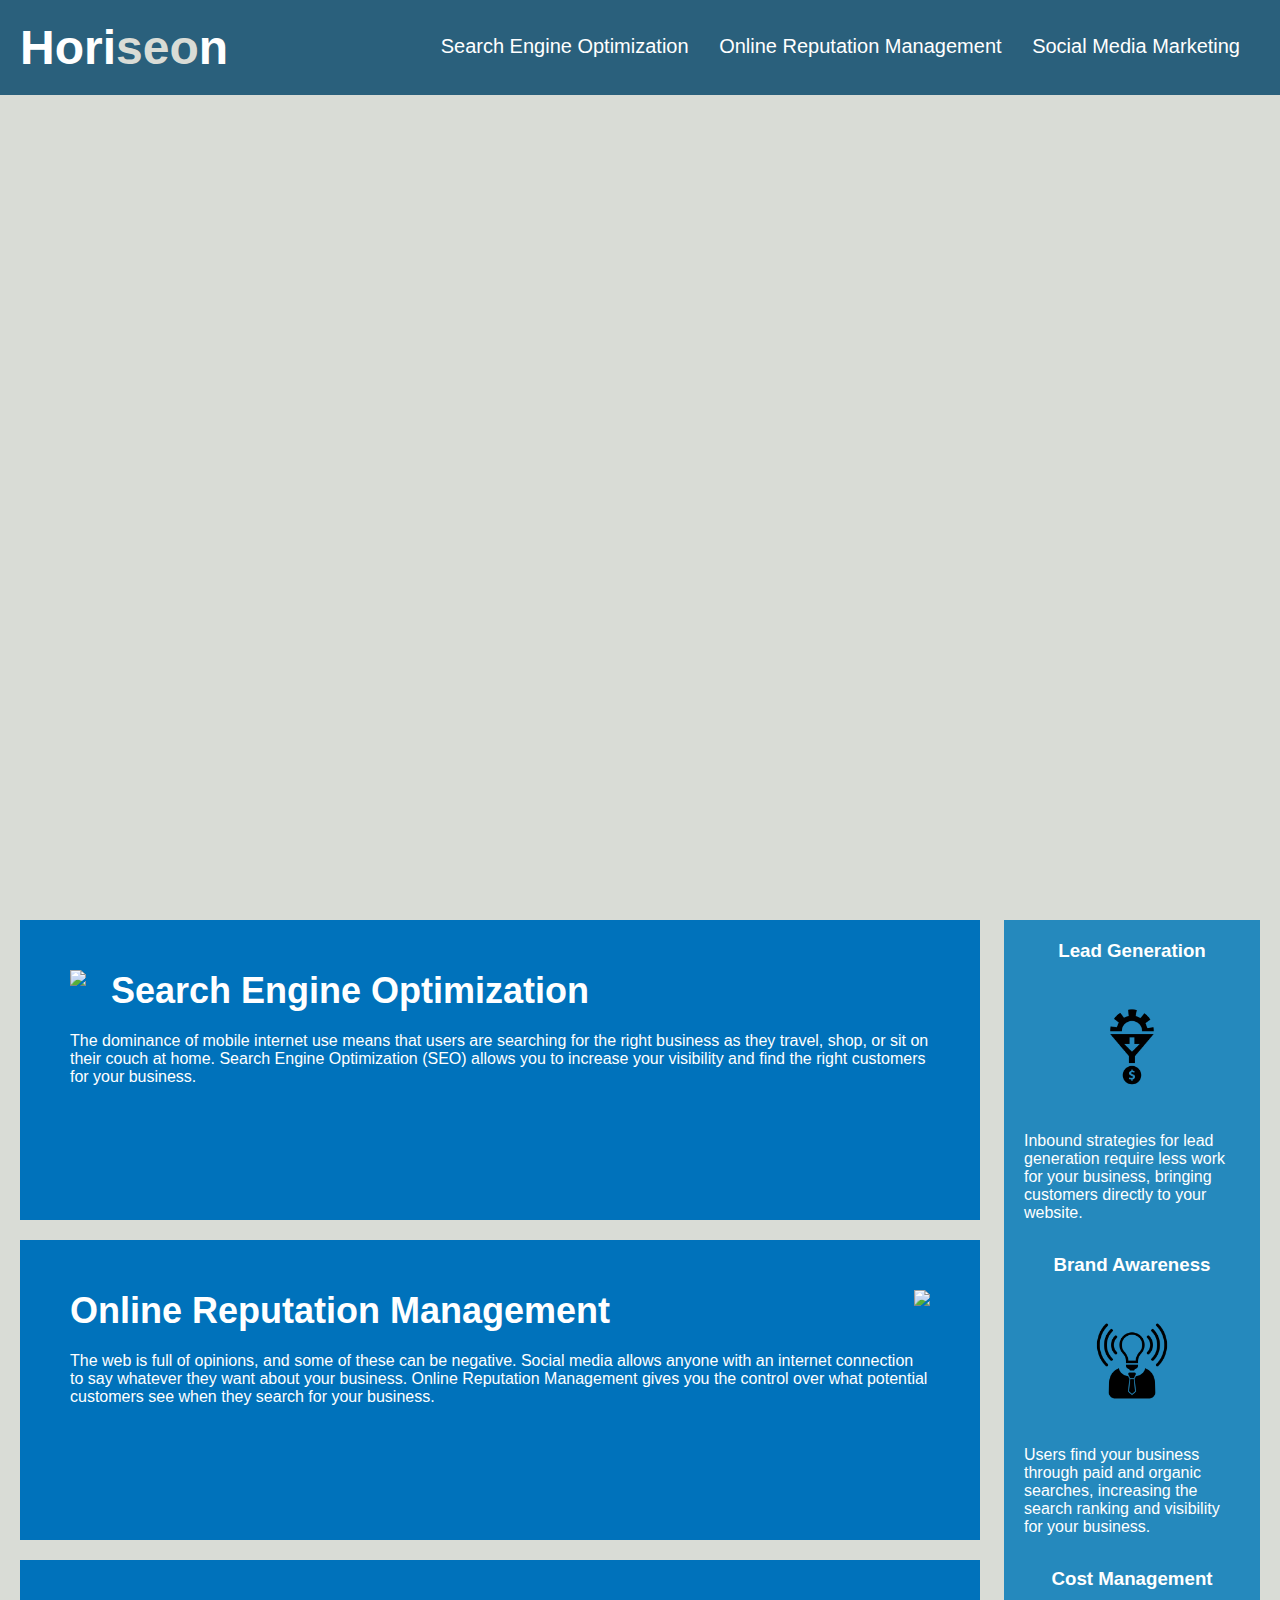
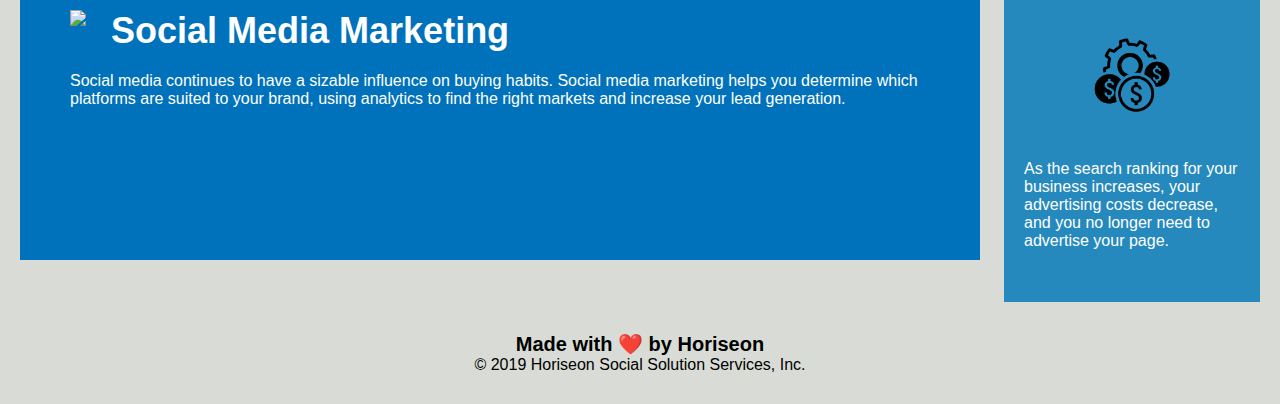
==== Develop/index.html @ 61563671 "Project init" ====
<!DOCTYPE html>
<html lang="en-us">

<head>
    <meta charset="UTF-8" />
    <link rel="stylesheet" href="./assets/css/style.css">
    <title>website</title>
</head>

<body>
    <div class="header">
        <h1>Hori<span class="seo">seo</span>n</h1>
        <div>
            <ul>
                <li>
                    <a href="#search-engine-optimization">Search Engine Optimization</a>
                </li>
                <li>
                    <a href="#online-reputation-management">Online Reputation Management</a>
                </li>
                <li>
                    <a href="#social-media-marketing">Social Media Marketing</a>
                </li>
            </ul>
        </div>
    </div>
    <div class="hero"></div>
    <div class="content">
        <div class="search-engine-optimization">
            <img src="./assets/images/search-engine-optimization.jpg" class="float-left" />
            <h2>Search Engine Optimization</h2>
            <p>
                The dominance of mobile internet use means that users are searching for the right business as they travel, shop, or sit on their couch at home. Search Engine Optimization (SEO) allows you to increase your visibility and find the right customers for your business.
            </p>
        </div>
        <div id="online-reputation-management" class="online-reputation-management">
            <img src="./assets/images/online-reputation-management.jpg" class="float-right" />
            <h2>Online Reputation Management</h2>
            <p>
                The web is full of opinions, and some of these can be negative. Social media allows anyone with an internet connection to say whatever they want about your business. Online Reputation Management gives you the control over what potential customers see when they search for your business.
            </p>
        </div>
        <div id="social-media-marketing" class="social-media-marketing">
            <img src="./assets/images/social-media-marketing.jpg" class="float-left" />
            <h2>Social Media Marketing</h2>
            <p>
                Social media continues to have a sizable influence on buying habits. Social media marketing helps you determine which platforms are suited to your brand, using analytics to find the right markets and increase your lead generation.
            </p>
        </div>
    </div>
    <div class="benefits">
        <div class="benefit-lead">
            <h3>Lead Generation</h3>
            <img src="./assets/images/lead-generation.png" />
            <p>
                Inbound strategies for lead generation require less work for your business, bringing customers directly to your website.
            </p>
        </div>
        <div class="benefit-brand">
            <h3>Brand Awareness</h3>
            <img src="./assets/images/brand-awareness.png" />
            <p>
                Users find your business through paid and organic searches, increasing the search ranking and visibility for your business.
            </p>
        </div>
        <div class="benefit-cost">
            <h3>Cost Management</h3>
            <img src="./assets/images/cost-management.png" />
            <p>
                As the search ranking for your business increases, your advertising costs decrease, and you no longer need to advertise your page.
            </p>
        </div>
    </div>
    <div class="footer">
        <h2>Made with ❤️️ by Horiseon</h2>
        <p>
            &copy; 2019 Horiseon Social Solution Services, Inc.
        </p>
    </div>
</body>

</html>
---- Develop/assets/css/style.css ----
* {
    box-sizing: border-box;
    padding: 0;
    margin: 0;
}

body {
    background-color: #d9dcd6;
}

.header {
    padding: 20px;
    font-family: 'Trebuchet MS', 'Lucida Sans Unicode', 'Lucida Grande', 'Lucida Sans', Arial, sans-serif;
    background-color: #2a607c;
    color: #ffffff;
}

.header h1 {
    display: inline-block;
    font-size: 48px;
}

.header h1 .seo {
    color: #d9dcd6;
}

.header div {
    padding-top: 15px;
    margin-right: 20px;
    float: right;
    font-family: 'Gill Sans', 'Gill Sans MT', Calibri, 'Trebuchet MS', sans-serif;
    font-size: 20px;
}

.header div ul {
    list-style-type: none;
}

.header div ul li {
    display: inline-block;
    margin-left: 25px;
}

a {
    color: #ffffff;
    text-decoration: none;
}

p {
    font-size: 16px;
}

.hero {
    height: 800px;
    width: 100%;
    margin-bottom: 25px;
    background-image: url("../images/digital-marketing-meeting.jpg");
    background-size: cover;
    background-position: center;
}

.float-left {
    float: left;
    margin-right: 25px;
}

.float-right {
    float: right;
    margin-left: 25px;
}

.content {
    width: 75%;
    display: inline-block;
    margin-left: 20px;
}

.benefits {
    margin-right: 20px;
    padding: 20px;
    clear: both;
    float: right;
    width: 20%;
    height: 100%;
    font-family: 'Gill Sans', 'Gill Sans MT', Calibri, 'Trebuchet MS', sans-serif;
    background-color: #2589bd;
}

.benefit-lead {
    margin-bottom: 32px;
    color: #ffffff;
}

.benefit-brand {
    margin-bottom: 32px;
    color: #ffffff;
}

.benefit-cost {
    margin-bottom: 32px;
    color: #ffffff;
}

.benefit-lead h3 {
    margin-bottom: 10px;
    text-align: center;
}

.benefit-brand h3 {
    margin-bottom: 10px;
    text-align: center;
}

.benefit-cost h3 {
    margin-bottom: 10px;
    text-align: center;
}

.benefit-lead img {
    display: block;
    margin: 10px auto;
    max-width: 150px;
}

.benefit-brand img {
    display: block;
    margin: 10px auto;
    max-width: 150px;
}

.benefit-cost img {
    display: block;
    margin: 10px auto;
    max-width: 150px;
}

.search-engine-optimization {
    margin-bottom: 20px;
    padding: 50px;
    height: 300px;
    font-family: 'Gill Sans', 'Gill Sans MT', Calibri, 'Trebuchet MS', sans-serif;
    background-color: #0072bb;
    color: #ffffff;
}

.online-reputation-management {
    margin-bottom: 20px;
    padding: 50px;
    height: 300px;
    font-family: 'Gill Sans', 'Gill Sans MT', Calibri, 'Trebuchet MS', sans-serif;
    background-color: #0072bb;
    color: #ffffff;
}

.social-media-marketing {
    margin-bottom: 20px;
    padding: 50px;
    height: 300px;
    font-family: 'Gill Sans', 'Gill Sans MT', Calibri, 'Trebuchet MS', sans-serif;
    background-color: #0072bb;
    color: #ffffff;
}

.search-engine-optimization img {
    max-height: 200px;
}

.online-reputation-management img {
    max-height: 200px;
}

.social-media-marketing img {
    max-height: 200px;
}

.search-engine-optimization h2 {
    margin-bottom: 20px;
    font-size: 36px;
}

.online-reputation-management h2 {
    margin-bottom: 20px;
    font-size: 36px;
}

.social-media-marketing h2 {
    margin-bottom: 20px;
    font-size: 36px;
}

.footer {
    padding: 30px;
    clear: both;
    font-family: 'Trebuchet MS', 'Lucida Sans Unicode', 'Lucida Grande', 'Lucida Sans', Arial, sans-serif;
    text-align: center;
}

.footer h2 {
    font-size: 20px;
}
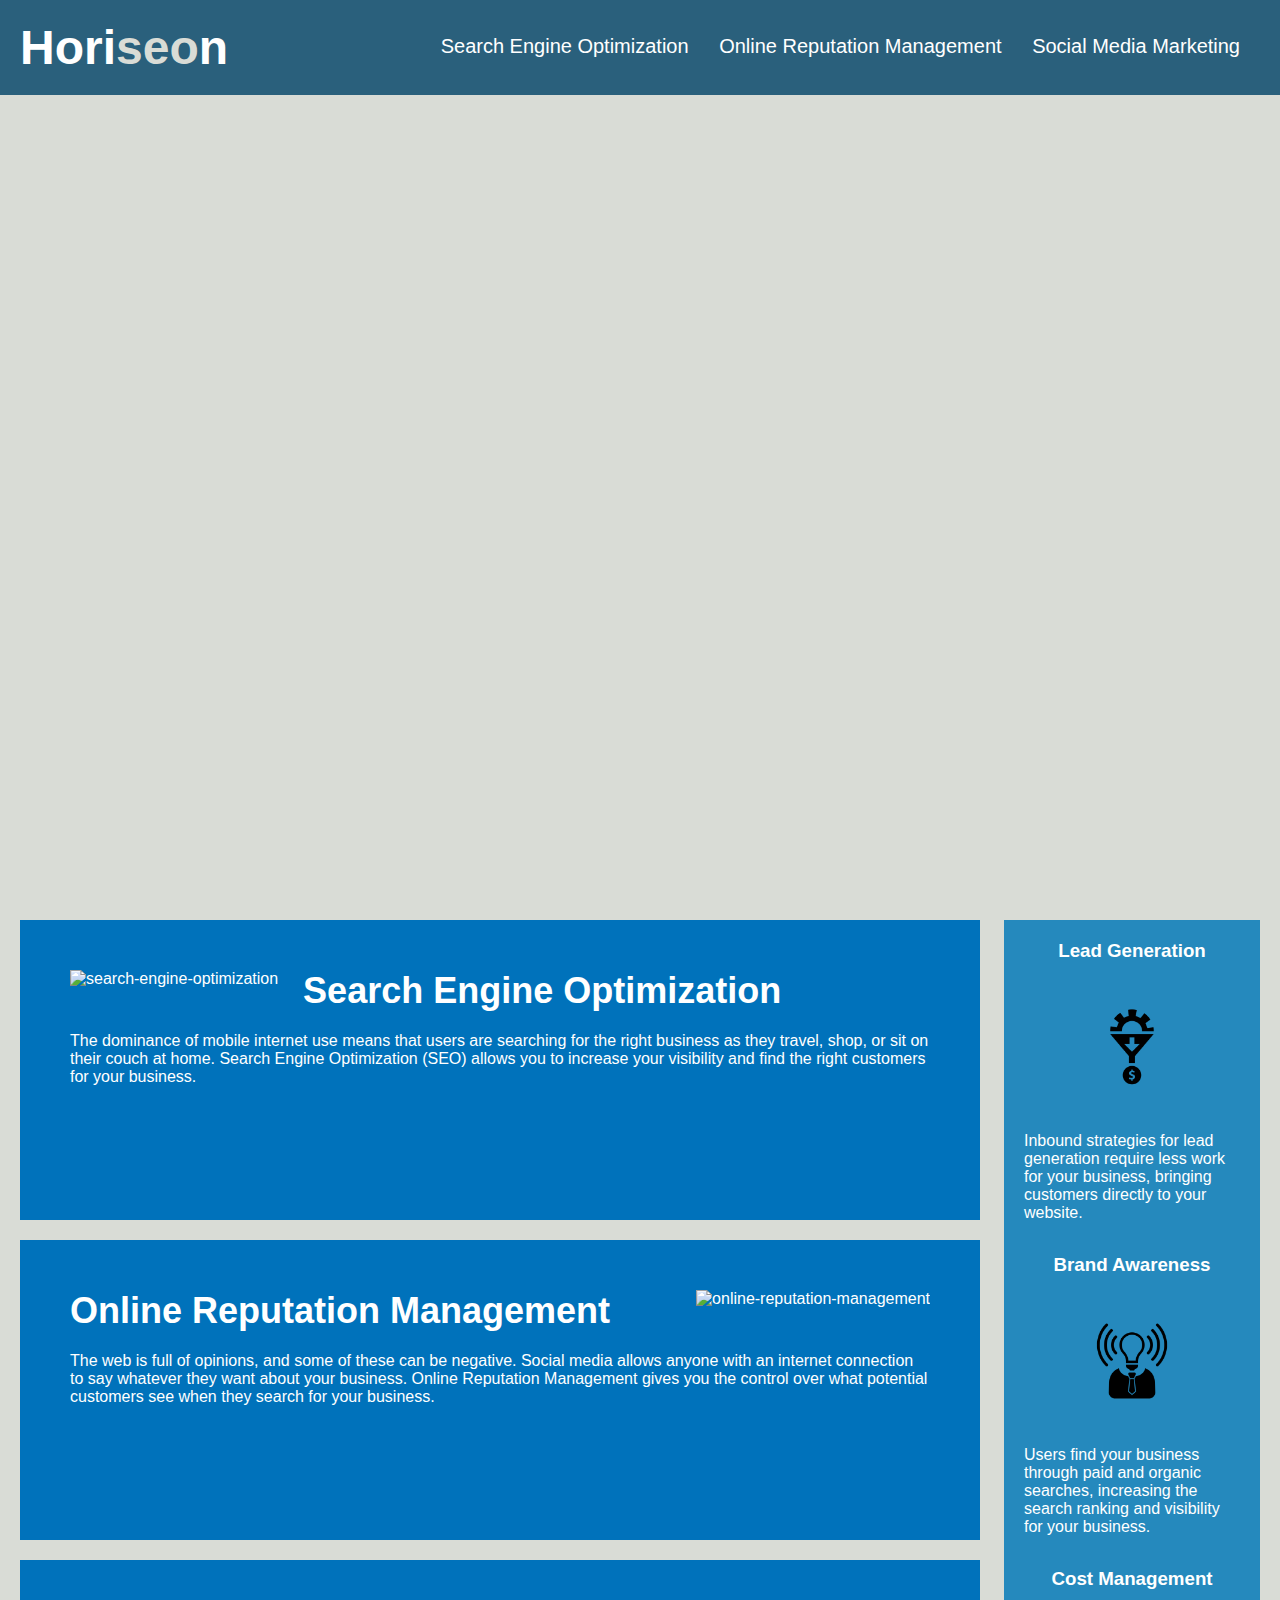
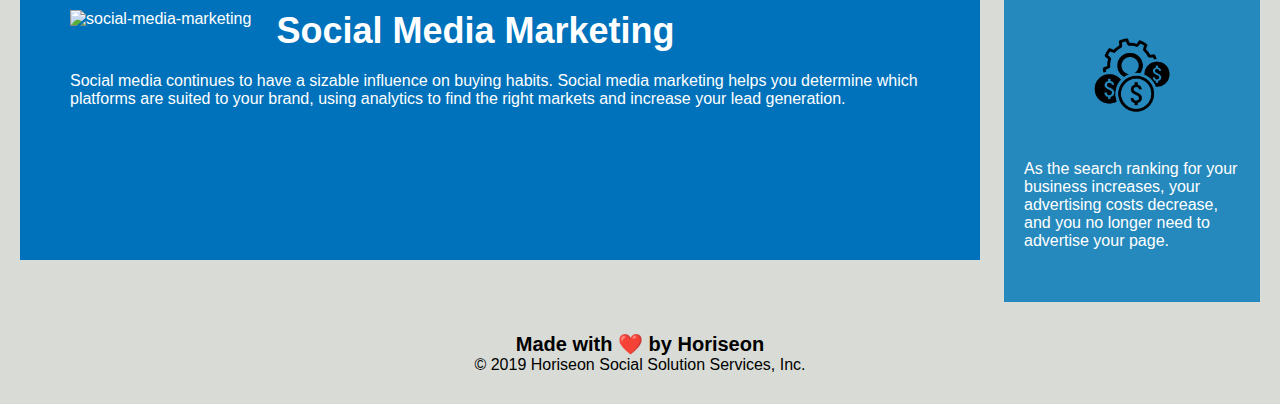
==== commit 69df0082: "added alt attributes to HTML images" ====
--- a/Develop/index.html
+++ b/Develop/index.html
@@ -8,9 +8,9 @@
 </head>
 
 <body>
-    <div class="header">
+    <header class="header">
         <h1>Hori<span class="seo">seo</span>n</h1>
-        <div>
+        <nav>
             <ul>
                 <li>
                     <a href="#search-engine-optimization">Search Engine Optimization</a>
@@ -22,61 +22,87 @@
                     <a href="#social-media-marketing">Social Media Marketing</a>
                 </li>
             </ul>
-        </div>
-    </div>
-    <div class="hero"></div>
-    <div class="content">
-        <div class="search-engine-optimization">
-            <img src="./assets/images/search-engine-optimization.jpg" class="float-left" />
+        </nav>
+    </header>
+    <section class="hero"></section>
+    <main class="content">
+        <section class="search-engine-optimization">
+            <figure>
+                <img src="./assets/images/search-engine-optimization.jpg" class="float-left"
+                    alt="search-engine-optimization" />
+            </figure>
             <h2>Search Engine Optimization</h2>
             <p>
-                The dominance of mobile internet use means that users are searching for the right business as they travel, shop, or sit on their couch at home. Search Engine Optimization (SEO) allows you to increase your visibility and find the right customers for your business.
+                The dominance of mobile internet use means that users are searching for the right business as they
+                travel, shop, or sit on their couch at home. Search Engine Optimization (SEO) allows you to increase
+                your visibility and find the right customers for your business.
             </p>
-        </div>
-        <div id="online-reputation-management" class="online-reputation-management">
-            <img src="./assets/images/online-reputation-management.jpg" class="float-right" />
+        </section>
+        <section id="online-reputation-management" class="online-reputation-management">
+            <figure>
+                <img src="./assets/images/online-reputation-management.jpg" class="float-right"
+                    alt="online-reputation-management" />
+            </figure>
             <h2>Online Reputation Management</h2>
             <p>
-                The web is full of opinions, and some of these can be negative. Social media allows anyone with an internet connection to say whatever they want about your business. Online Reputation Management gives you the control over what potential customers see when they search for your business.
+                The web is full of opinions, and some of these can be negative. Social media allows anyone with an
+                internet connection to say whatever they want about your business. Online Reputation Management gives
+                you the control over what potential customers see when they search for your business.
             </p>
-        </div>
-        <div id="social-media-marketing" class="social-media-marketing">
-            <img src="./assets/images/social-media-marketing.jpg" class="float-left" />
+        </section>
+        <section id="social-media-marketing" class="social-media-marketing">
+            <figure>
+                <img src="./assets/images/social-media-marketing.jpg" class="float-left" alt="social-media-marketing" />
+            </figure>
             <h2>Social Media Marketing</h2>
             <p>
-                Social media continues to have a sizable influence on buying habits. Social media marketing helps you determine which platforms are suited to your brand, using analytics to find the right markets and increase your lead generation.
+                Social media continues to have a sizable influence on buying habits. Social media marketing helps you
+                determine which platforms are suited to your brand, using analytics to find the right markets and
+                increase your lead generation.
             </p>
-        </div>
-    </div>
-    <div class="benefits">
-        <div class="benefit-lead">
+        </section>
+    </main>
+    <aside class="benefits">
+        <section class="benefit-lead">
             <h3>Lead Generation</h3>
-            <img src="./assets/images/lead-generation.png" />
+            <figure>
+                <img src="./assets/images/lead-generation.png" alt="Lead Generation" />
+            </figure>
             <p>
-                Inbound strategies for lead generation require less work for your business, bringing customers directly to your website.
+                Inbound strategies for lead generation require less work for your business, bringing customers
+                directly
+                to your website.
             </p>
-        </div>
-        <div class="benefit-brand">
+        </section>
+        <section class="benefit-brand">
             <h3>Brand Awareness</h3>
-            <img src="./assets/images/brand-awareness.png" />
+            <figure>
+                <img src="./assets/images/brand-awareness.png" alt="Brand Awareness" />
+            </figure>
             <p>
-                Users find your business through paid and organic searches, increasing the search ranking and visibility for your business.
+                Users find your business through paid and organic searches, increasing the search ranking and
+                visibility
+                for your business.
             </p>
-        </div>
-        <div class="benefit-cost">
+        </section>
+        <section class="benefit-cost">
             <h3>Cost Management</h3>
-            <img src="./assets/images/cost-management.png" />
+            <figure>
+                <img src="./assets/images/cost-management.png" alt="Cost Management" />
+            </figure>
             <p>
-                As the search ranking for your business increases, your advertising costs decrease, and you no longer need to advertise your page.
+                As the search ranking for your business increases, your advertising costs decrease, and you no
+                longer
+                need to advertise your page.
             </p>
-        </div>
-    </div>
-    <div class="footer">
+        </section>
+    </aside>
+    <footer class="footer">
         <h2>Made with ❤️️ by Horiseon</h2>
         <p>
             &copy; 2019 Horiseon Social Solution Services, Inc.
         </p>
-    </div>
+    </footer>
 </body>
 
-</html>
+</html>--- a/Develop/assets/css/style.css
+++ b/Develop/assets/css/style.css
@@ -24,7 +24,7 @@
     color: #d9dcd6;
 }
 
-.header div {
+.header nav {
     padding-top: 15px;
     margin-right: 20px;
     float: right;
@@ -32,11 +32,11 @@
     font-size: 20px;
 }
 
-.header div ul {
+.header nav ul {
     list-style-type: none;
 }
 
-.header div ul li {
+.header nav ul li {
     display: inline-block;
     margin-left: 25px;
 }
@@ -197,4 +197,4 @@
 
 .footer h2 {
     font-size: 20px;
-}
+}